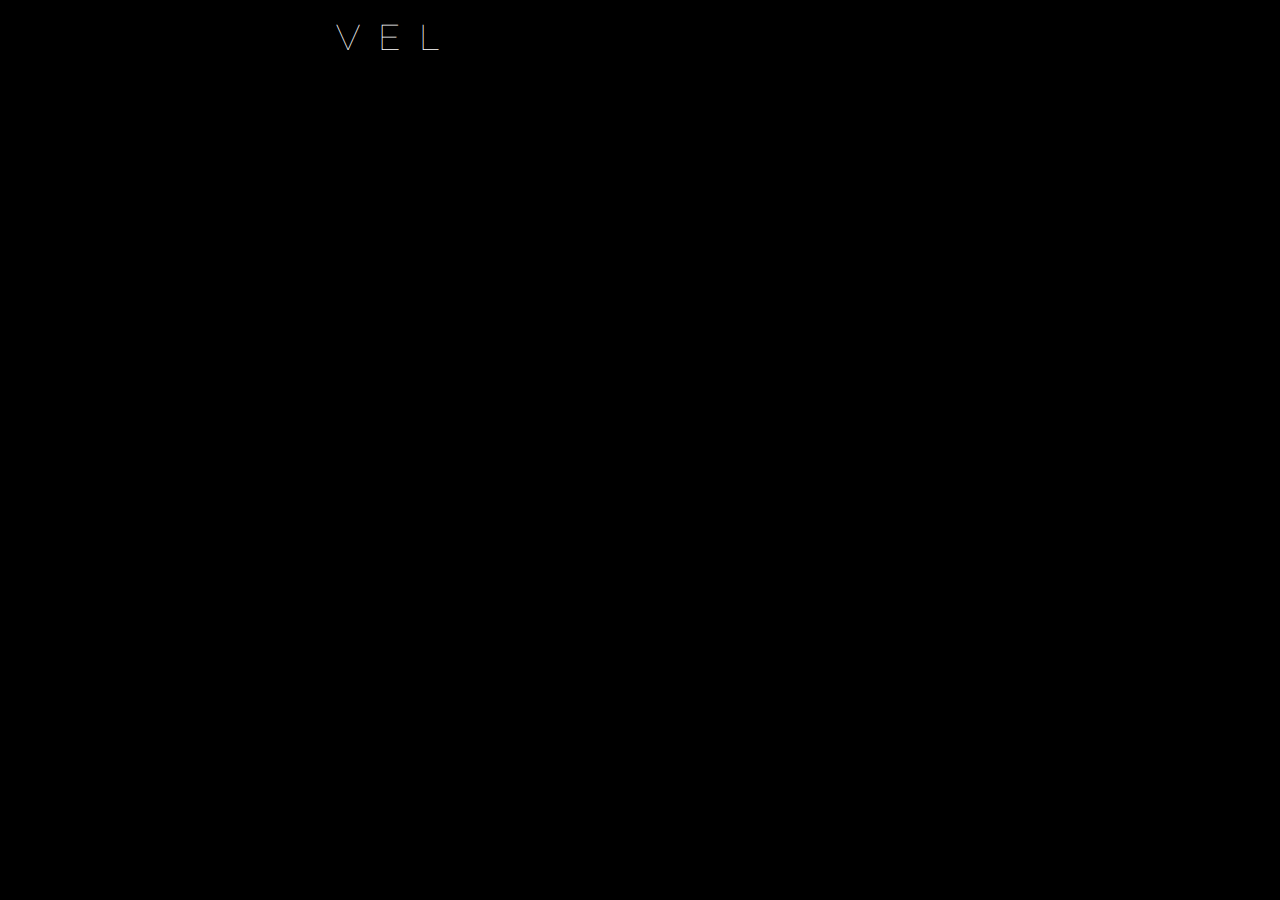
==== shop/index.html @ 1134fcd3 "vediamo" ====
<!DOCTYPE html>

<html lang="en">
<title>V E L ∨ Shop</title>
<meta charset="UTF-8">
<meta name="viewport" content="width=device-width, initial-scale=1">
<meta name="theme-color" content="#000000">
<link rel="stylesheet" href="https://www.w3schools.com/w3css/4/w3.css">
<link rel="stylesheet" type="text/css" href="style.css">
<meta name="apple-mobile-web-app-status-bar-style" content="black">
<script src="https://ajax.googleapis.com/ajax/libs/jquery/3.5.1/jquery.min.js"></script>
<script type="text/javascript" src="../js/theme.js"></script>
<link rel="preconnect" href="https://fonts.gstatic.com">

<style>
  @import url('https://fonts.googleapis.com/css2?family=Montserrat:ital,wght@0,100;0,200;0,300;0,400;0,500;0,600;0,700;0,800;0,900;1,100;1,200;1,300;1,400;1,500;1,600;1,700;1,800;1,900&display=swap');

  body {
    background-color: #000;
    font-family: "Montserrat", sans-serif;
    font-weight: 100;
  }
</style>

<html>

<body>
  <div class="top-nav">
    <div style="width: 50%;">
      <h1 id="title-nav" title="V e l" class="w3-wide w3-hover-opacity">V E L</h1>
    </div>

    <!--<div style="display: inline; width: 50%;">
          <img title="shopping cart" class="w3-hover-opacity" src="../imgs/shop-ico.svg">
      </div>-->
  </div>
</body>

</html>
---- shop/style.css ----
.top-nav {
    background-color: #000;
    overflow: hidden;
    max-height: 80px;
    display: flex;
    justify-content: center;
    align-items: center;
}

.top-nav h1 {
    color: #fff;
    font-family: "Montserrat", sans-serif;
    cursor: pointer;
    margin-left: 16px;
    font-weight: 100;
}

.top-nav img {
    height: 100px;
    width: 100px;
    float: right;
    padding: 16px;
    cursor: pointer;
}

.text-footer {
    font-size: 14px;
    padding: 14px;
    cursor: pointer;
}

.price {
    font-size: 20px;
    text-align: center;
}

h2 {
    text-align: center;
    font-size: 64px;
    font-family: "Montserrat", sans-serif;
    color: #fff;
    font-weight: 300;
    padding: 16px;
}

h3 {
    text-align: center;
    font-size: 16px;
    font-family: "Montserrat", sans-serif;
    color: #fff;
    font-weight: 100;
    padding: 8px;
}

p {
    color: #fff;
}

img {
    width: 300px;
    height: 300px;
    
}

a {
    text-decoration: none;
}

button {
    border: 1px solid #fff;
    background-color: rgb(256, 256, 256, 0);
    cursor: pointer;
    min-width: 15%;
    color: #fff;
    padding: 8px;
    margin: 2px;
}

.size {
    background-color: rgb(256, 256, 256, 0);
    cursor: pointer;
    color: #fff;
    padding: 8px;
    border: none;
    min-width: 30%;
    margin: 8px;
}
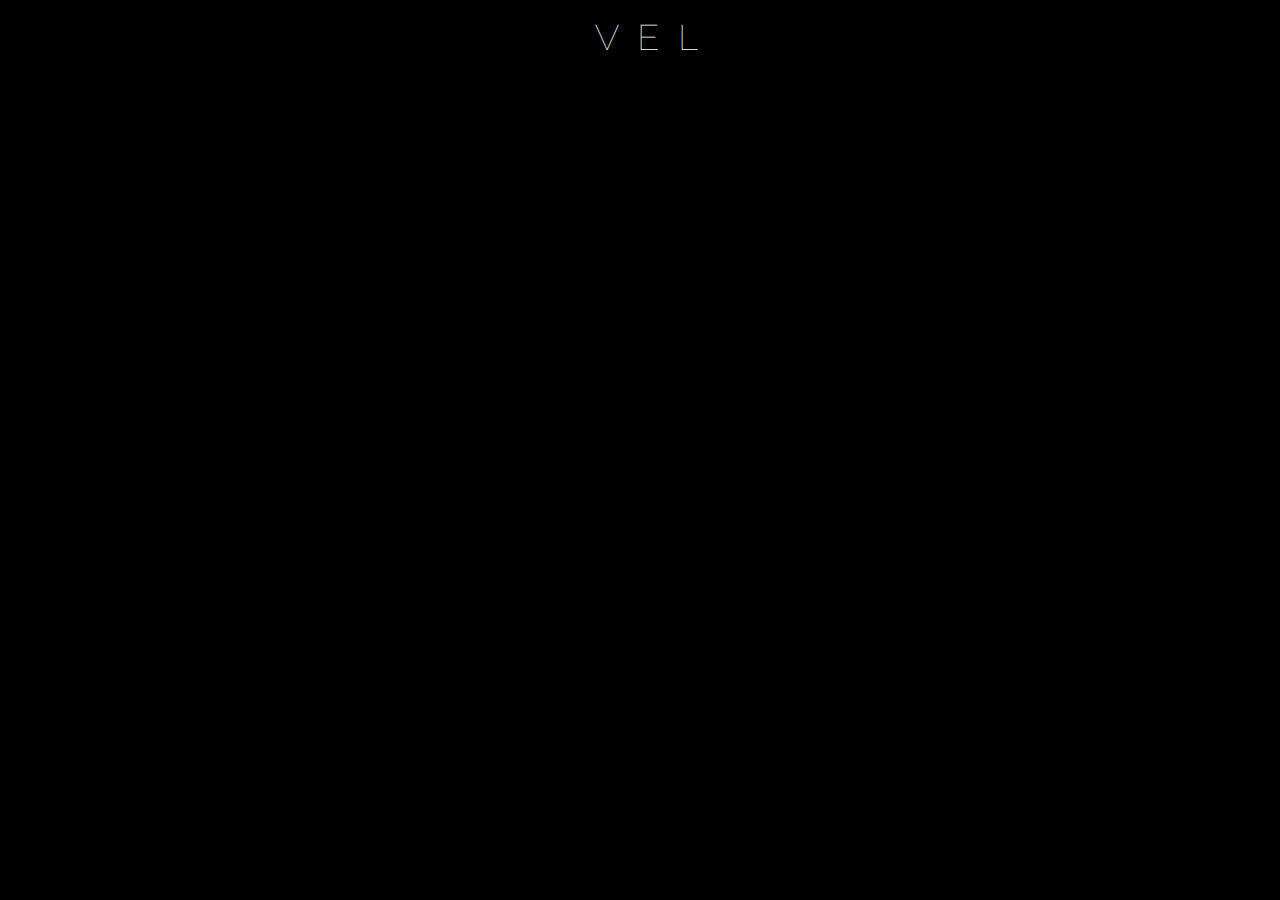
==== commit 0aec3647: "qualcosa" ====
--- a/shop/index.html
+++ b/shop/index.html
@@ -26,7 +26,7 @@
 
 <body>
   <div class="top-nav">
-    <div style="width: 50%;">
+    <div>
       <h1 id="title-nav" title="V e l" class="w3-wide w3-hover-opacity">V E L</h1>
     </div>
 
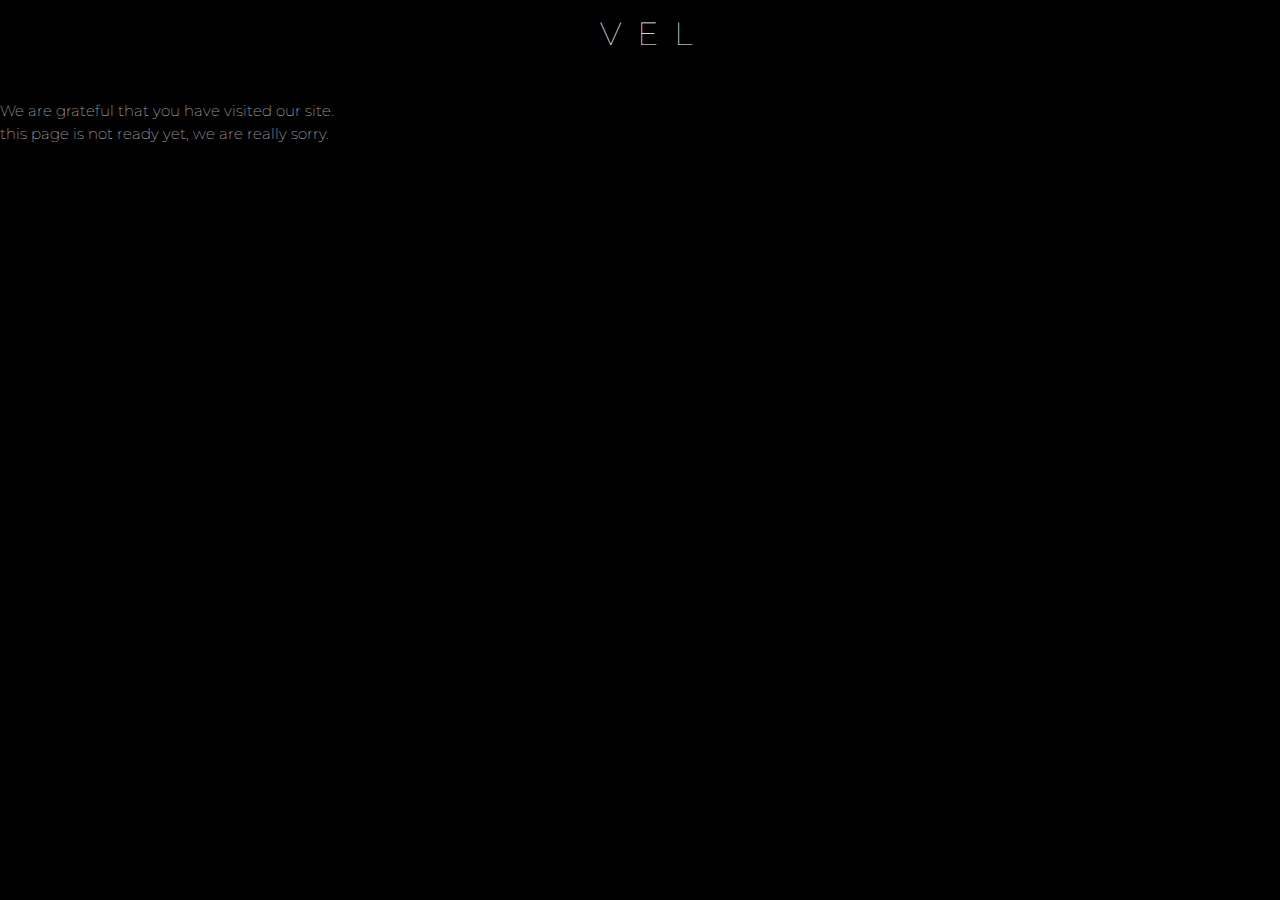
==== commit b49308cf: "testing" ====
--- a/shop/index.html
+++ b/shop/index.html
@@ -34,6 +34,9 @@
           <img title="shopping cart" class="w3-hover-opacity" src="../imgs/shop-ico.svg">
       </div>-->
   </div>
+
+  <p>We are grateful that you have visited our site.<br>
+  this page is not ready yet, we are really sorry.</p>
 </body>
 
 </html>--- a/shop/style.css
+++ b/shop/style.css
@@ -1,87 +1,193 @@
 .top-nav {
-    background-color: #000;
-    overflow: hidden;
-    max-height: 80px;
-    display: flex;
-    justify-content: center;
-    align-items: center;
+  background-color: #000;
+  overflow: hidden;
+  max-height: 80px;
+  display: flex;
+  justify-content: center;
+  align-items: center;
+  margin-bottom: 32px;
 }
 
 .top-nav h1 {
-    color: #fff;
-    font-family: "Montserrat", sans-serif;
-    cursor: pointer;
-    margin-left: 16px;
-    font-weight: 100;
+  color: #fff;
+  font-family: "Montserrat", sans-serif;
+  cursor: pointer;
+  margin-left: 16px;
+  font-weight: 100;
+  font-size: 32px;
 }
 
 .top-nav img {
-    height: 100px;
-    width: 100px;
-    float: right;
-    padding: 16px;
-    cursor: pointer;
+  height: 100px;
+  width: 100px;
+  float: right;
+  padding: 16px;
+  cursor: pointer;
 }
 
 .text-footer {
-    font-size: 14px;
-    padding: 14px;
-    cursor: pointer;
+  font-size: 14px;
+  padding: 14px;
+  cursor: pointer;
 }
 
 .price {
-    font-size: 20px;
-    text-align: center;
+  font-size: 20px;
+  text-align: center;
 }
 
 h2 {
-    text-align: center;
-    font-size: 64px;
-    font-family: "Montserrat", sans-serif;
-    color: #fff;
-    font-weight: 300;
-    padding: 16px;
+  text-align: center;
+  font-size: 48px;
+  font-family: "Montserrat", sans-serif;
+  color: #fff;
+  font-weight: 300;
+  padding: 16px;
+  font-weight: 100;
 }
 
 h3 {
-    text-align: center;
-    font-size: 16px;
-    font-family: "Montserrat", sans-serif;
-    color: #fff;
-    font-weight: 100;
-    padding: 8px;
+  text-align: center;
+  font-size: 14px;
+  font-family: "Montserrat", sans-serif;
+  color: #fff;
+  font-weight: 100;
+}
+
+#shirt-container {
+  animation: fadein 2s;
 }
 
 p {
-    color: #fff;
+  color: #fff;
 }
 
 img {
-    width: 300px;
-    height: 300px;
-    
+  width: 400px;
+  height: 400px;
 }
 
 a {
-    text-decoration: none;
+  text-decoration: none;
 }
 
 button {
-    border: 1px solid #fff;
-    background-color: rgb(256, 256, 256, 0);
-    cursor: pointer;
-    min-width: 15%;
-    color: #fff;
-    padding: 8px;
-    margin: 2px;
+  border: 1px solid #fff;
+  background-color: rgb(256, 256, 256, 0);
+  cursor: pointer;
+  min-width: 15%;
+  color: #fff;
+  padding: 8px;
+  margin: 2px;
 }
 
 .size {
-    background-color: rgb(256, 256, 256, 0);
-    cursor: pointer;
-    color: #fff;
-    padding: 8px;
-    border: none;
-    min-width: 30%;
-    margin: 8px;
+  background-color: rgb(256, 256, 256, 0);
+  cursor: pointer;
+  color: #fff;
+  padding: 8px;
+  border: none;
+  min-width: 30%;
+  margin: 8px;
+}
+
+
+.dot {
+  height: 10px;
+  width: 10px;
+  border-radius: 50%;
+  display: inline-block;
+  margin: 0 2px;
+  cursor: pointer;
+  background: #242424;
+  transition: background-color 0.6s ease;
+}
+
+@keyframes fadein {
+  from {
+    opacity: 0;
+  }
+
+  to {
+    opacity: 1;
+  }
+}
+
+
+/* slider */
+
+* {box-sizing:border-box}
+
+/* Slideshow container */
+.slideshow-container {
+  max-width: 480px;
+  position: relative;
+  margin: auto;
+}
+
+/* Hide the images by default */
+.mySlides {
+  display: none;
+}
+
+/* Next & previous buttons */
+.prev, .next {
+  cursor: pointer;
+  top: 50%;
+  width: 100px;
+  padding: 16px;
+  color: white;
+  font-weight: 100;
+  font-size: 18px;
+  transition: 0.6s ease;
+  border-radius: 0 3px 3px 0;
+  user-select: none;
+}
+
+/* Position the "next button" to the right */
+.next {
+  right: 0;
+  border-radius: 3px 0 0 3px;
+}
+
+/* Caption text */
+.text {
+  color: #f2f2f2;
+  font-size: 15px;
+  padding: 8px 12px;
+  position: absolute;
+  bottom: 8px;
+  width: 100%;
+  text-align: center;
+}
+
+/* Number text (1/3 etc) */
+.numbertext {
+  color: #f2f2f2;
+  font-size: 12px;
+  padding: 8px 12px;
+  position: absolute;
+  top: 0;
+}
+
+.active, .dot:hover {
+  background-color: #f2f2f2;
+}
+
+/* Fading animation */
+.fade {
+  -webkit-animation-name: fade;
+  -webkit-animation-duration: 1.5s;
+  animation-name: fade;
+  animation-duration: 1.5s;
+}
+
+@-webkit-keyframes fade {
+  from {opacity: .4}
+  to {opacity: 1}
+}
+
+@keyframes fade {
+  from {opacity: .4}
+  to {opacity: 1}
 }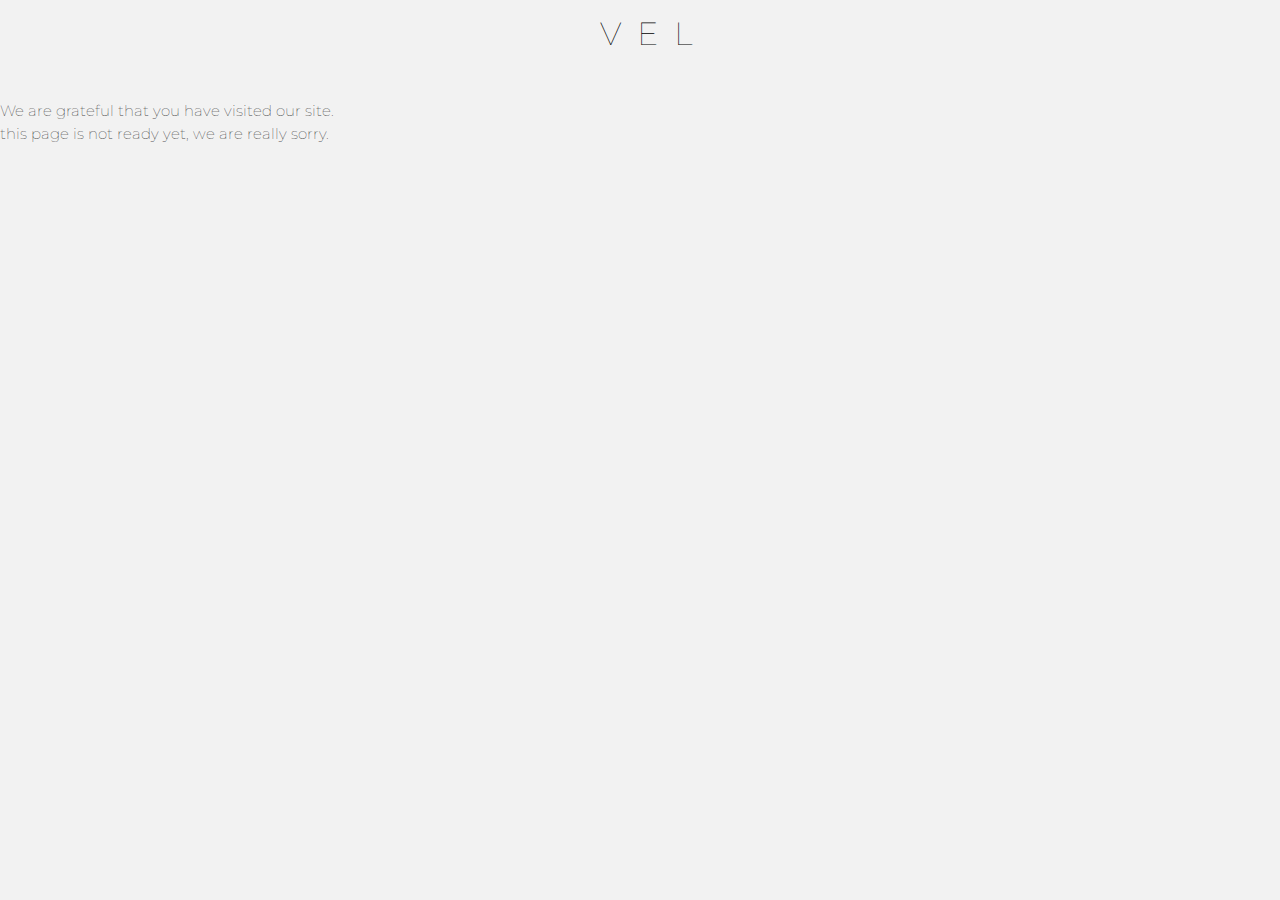
==== commit f233a47e: "final ?" ====
--- a/shop/index.html
+++ b/shop/index.html
@@ -4,39 +4,37 @@
 <title>V E L ∨ Shop</title>
 <meta charset="UTF-8">
 <meta name="viewport" content="width=device-width, initial-scale=1">
-<meta name="theme-color" content="#000000">
+<meta name="theme-color" content="#f2f2f2">
+<meta name="apple-mobile-web-app-status-bar-style" content="#f2f2f2">
 <link rel="stylesheet" href="https://www.w3schools.com/w3css/4/w3.css">
 <link rel="stylesheet" type="text/css" href="style.css">
-<meta name="apple-mobile-web-app-status-bar-style" content="black">
 <script src="https://ajax.googleapis.com/ajax/libs/jquery/3.5.1/jquery.min.js"></script>
-<script type="text/javascript" src="../js/theme.js"></script>
+<!--<script type="text/javascript" src="../js/theme.js"></script>-->
 <link rel="preconnect" href="https://fonts.gstatic.com">
 
 <style>
-  @import url('https://fonts.googleapis.com/css2?family=Montserrat:ital,wght@0,100;0,200;0,300;0,400;0,500;0,600;0,700;0,800;0,900;1,100;1,200;1,300;1,400;1,500;1,600;1,700;1,800;1,900&display=swap');
-
-  body {
-    background-color: #000;
-    font-family: "Montserrat", sans-serif;
-    font-weight: 100;
-  }
+    @import url('https://fonts.googleapis.com/css2?family=Montserrat:ital,wght@0,100;0,200;0,300;0,400;0,500;0,600;0,700;0,800;0,900;1,100;1,200;1,300;1,400;1,500;1,600;1,700;1,800;1,900&display=swap');
+    body {
+        background-color: #f2f2f2;
+        font-family: "Montserrat", sans-serif;
+        font-weight: 100;
+    }
 </style>
 
 <html>
 
 <body>
-  <div class="top-nav">
-    <div>
-      <h1 id="title-nav" title="V e l" class="w3-wide w3-hover-opacity">V E L</h1>
+    <div class="top-nav">
+        <div>
+            <h1 id="title-nav" title="V e l" class="w3-wide w3-hover-opacity">V E L</h1>
+        </div>
+
+        <!--<div style="display: inline; width: 50%;">
+          <img title="shopping cart" class="w3-hover-opacity" src="../imgs/shop-ico.svg">
+      </div>-->
     </div>
 
-    <!--<div style="display: inline; width: 50%;">
-          <img title="shopping cart" class="w3-hover-opacity" src="../imgs/shop-ico.svg">
-      </div>-->
-  </div>
-
-  <p>We are grateful that you have visited our site.<br>
-  this page is not ready yet, we are really sorry.</p>
+    <p>We are grateful that you have visited our site.<br> this page is not ready yet, we are really sorry. </p>
 </body>
 
 </html>--- a/shop/style.css
+++ b/shop/style.css
@@ -1,193 +1,168 @@
+@media all and (max-width: 600px) and (orientation: portrait) {
+    body {
+        margin: 5%;
+    }
+}
+
 .top-nav {
-  background-color: #000;
-  overflow: hidden;
-  max-height: 80px;
-  display: flex;
-  justify-content: center;
-  align-items: center;
-  margin-bottom: 32px;
+    background-color: #f2f2f2;
+    overflow: hidden;
+    max-height: 80px;
+    display: flex;
+    justify-content: center;
+    align-items: center;
+    margin-bottom: 32px;
 }
 
 .top-nav h1 {
-  color: #fff;
-  font-family: "Montserrat", sans-serif;
-  cursor: pointer;
-  margin-left: 16px;
-  font-weight: 100;
-  font-size: 32px;
+    color: #000;
+    font-family: "Montserrat", sans-serif;
+    cursor: pointer;
+    margin-left: 16px;
+    font-weight: 100;
+    font-size: 32px;
 }
 
 .top-nav img {
-  height: 100px;
-  width: 100px;
-  float: right;
-  padding: 16px;
-  cursor: pointer;
+    height: 100px;
+    width: 100px;
+    float: right;
+    padding: 16px;
+    cursor: pointer;
 }
 
 .text-footer {
-  font-size: 14px;
-  padding: 14px;
-  cursor: pointer;
+    font-size: 14px;
+    padding: 14px;
+    cursor: pointer;
 }
 
 .price {
-  font-size: 20px;
-  text-align: center;
+    font-size: 20px;
+    text-align: center;
 }
 
 h2 {
-  text-align: center;
-  font-size: 48px;
-  font-family: "Montserrat", sans-serif;
-  color: #fff;
-  font-weight: 300;
-  padding: 16px;
-  font-weight: 100;
+    text-align: center;
+    font-size: 48px;
+    font-family: "Montserrat", sans-serif;
+    color: #000;
+    font-weight: 300;
+    padding: 16px;
+    font-weight: 100;
 }
 
 h3 {
-  text-align: center;
-  font-size: 14px;
-  font-family: "Montserrat", sans-serif;
-  color: #fff;
-  font-weight: 100;
+    text-align: center;
+    font-size: 14px;
+    font-family: "Montserrat", sans-serif;
+    color: #000;
+    font-weight: 100;
 }
 
 #shirt-container {
-  animation: fadein 2s;
+    animation: fadein 2s;
 }
 
 p {
-  color: #fff;
+    color: #000;
 }
 
 img {
-  width: 400px;
-  height: 400px;
+    width: 400px;
+    height: 600px;
 }
 
 a {
-  text-decoration: none;
+    text-decoration: none;
 }
 
 button {
-  border: 1px solid #fff;
-  background-color: rgb(256, 256, 256, 0);
-  cursor: pointer;
-  min-width: 15%;
-  color: #fff;
-  padding: 8px;
-  margin: 2px;
+    border: 1px solid #000;
+    background-color: rgb(256, 256, 256, 0);
+    cursor: pointer;
+    min-width: 15%;
+    color: #000;
+    padding: 8px;
+    margin: 2px;
 }
 
 .size {
-  background-color: rgb(256, 256, 256, 0);
-  cursor: pointer;
-  color: #fff;
-  padding: 8px;
-  border: none;
-  min-width: 30%;
-  margin: 8px;
-}
-
-
-.dot {
-  height: 10px;
-  width: 10px;
-  border-radius: 50%;
-  display: inline-block;
-  margin: 0 2px;
-  cursor: pointer;
-  background: #242424;
-  transition: background-color 0.6s ease;
+    background-color: rgb(256, 256, 256, 0);
+    cursor: pointer;
+    color: #000;
+    padding: 8px;
+    border: none;
+    min-width: 30%;
+    margin: 8px;
 }
 
 @keyframes fadein {
-  from {
-    opacity: 0;
-  }
-
-  to {
-    opacity: 1;
-  }
+    from {
+        opacity: 0;
+    }
+    to {
+        opacity: 1;
+    }
 }
 
 
 /* slider */
 
-* {box-sizing:border-box}
-
-/* Slideshow container */
-.slideshow-container {
-  max-width: 480px;
-  position: relative;
-  margin: auto;
+* {
+    box-sizing: border-box
 }
 
-/* Hide the images by default */
-.mySlides {
-  display: none;
+
+/* Caption text */
+
+.text {
+    color: #f2f2f2;
+    font-size: 15px;
+    padding: 8px 12px;
+    position: absolute;
+    bottom: 8px;
+    width: 100%;
+    text-align: center;
 }
 
-/* Next & previous buttons */
-.prev, .next {
-  cursor: pointer;
-  top: 50%;
-  width: 100px;
-  padding: 16px;
-  color: white;
-  font-weight: 100;
-  font-size: 18px;
-  transition: 0.6s ease;
-  border-radius: 0 3px 3px 0;
-  user-select: none;
-}
-
-/* Position the "next button" to the right */
-.next {
-  right: 0;
-  border-radius: 3px 0 0 3px;
-}
-
-/* Caption text */
-.text {
-  color: #f2f2f2;
-  font-size: 15px;
-  padding: 8px 12px;
-  position: absolute;
-  bottom: 8px;
-  width: 100%;
-  text-align: center;
-}
-
-/* Number text (1/3 etc) */
-.numbertext {
-  color: #f2f2f2;
-  font-size: 12px;
-  padding: 8px 12px;
-  position: absolute;
-  top: 0;
-}
-
-.active, .dot:hover {
-  background-color: #f2f2f2;
-}
 
 /* Fading animation */
+
 .fade {
-  -webkit-animation-name: fade;
-  -webkit-animation-duration: 1.5s;
-  animation-name: fade;
-  animation-duration: 1.5s;
+    -webkit-animation-name: fade;
+    -webkit-animation-duration: 1.5s;
+    animation-name: fade;
+    animation-duration: 1.5s;
 }
 
 @-webkit-keyframes fade {
-  from {opacity: .4}
-  to {opacity: 1}
+    from {
+        opacity: .4
+    }
+    to {
+        opacity: 1
+    }
 }
 
 @keyframes fade {
-  from {opacity: .4}
-  to {opacity: 1}
+    from {
+        opacity: .4
+    }
+    to {
+        opacity: 1
+    }
+}
+
+.alert {
+    position: relative;
+    bottom: 16px;
+    max-width: 500px;
+    margin: auto;
+}
+
+.alert p {
+    text-align: center;
+    font-size: 12px;
+    padding: 2%;
 }